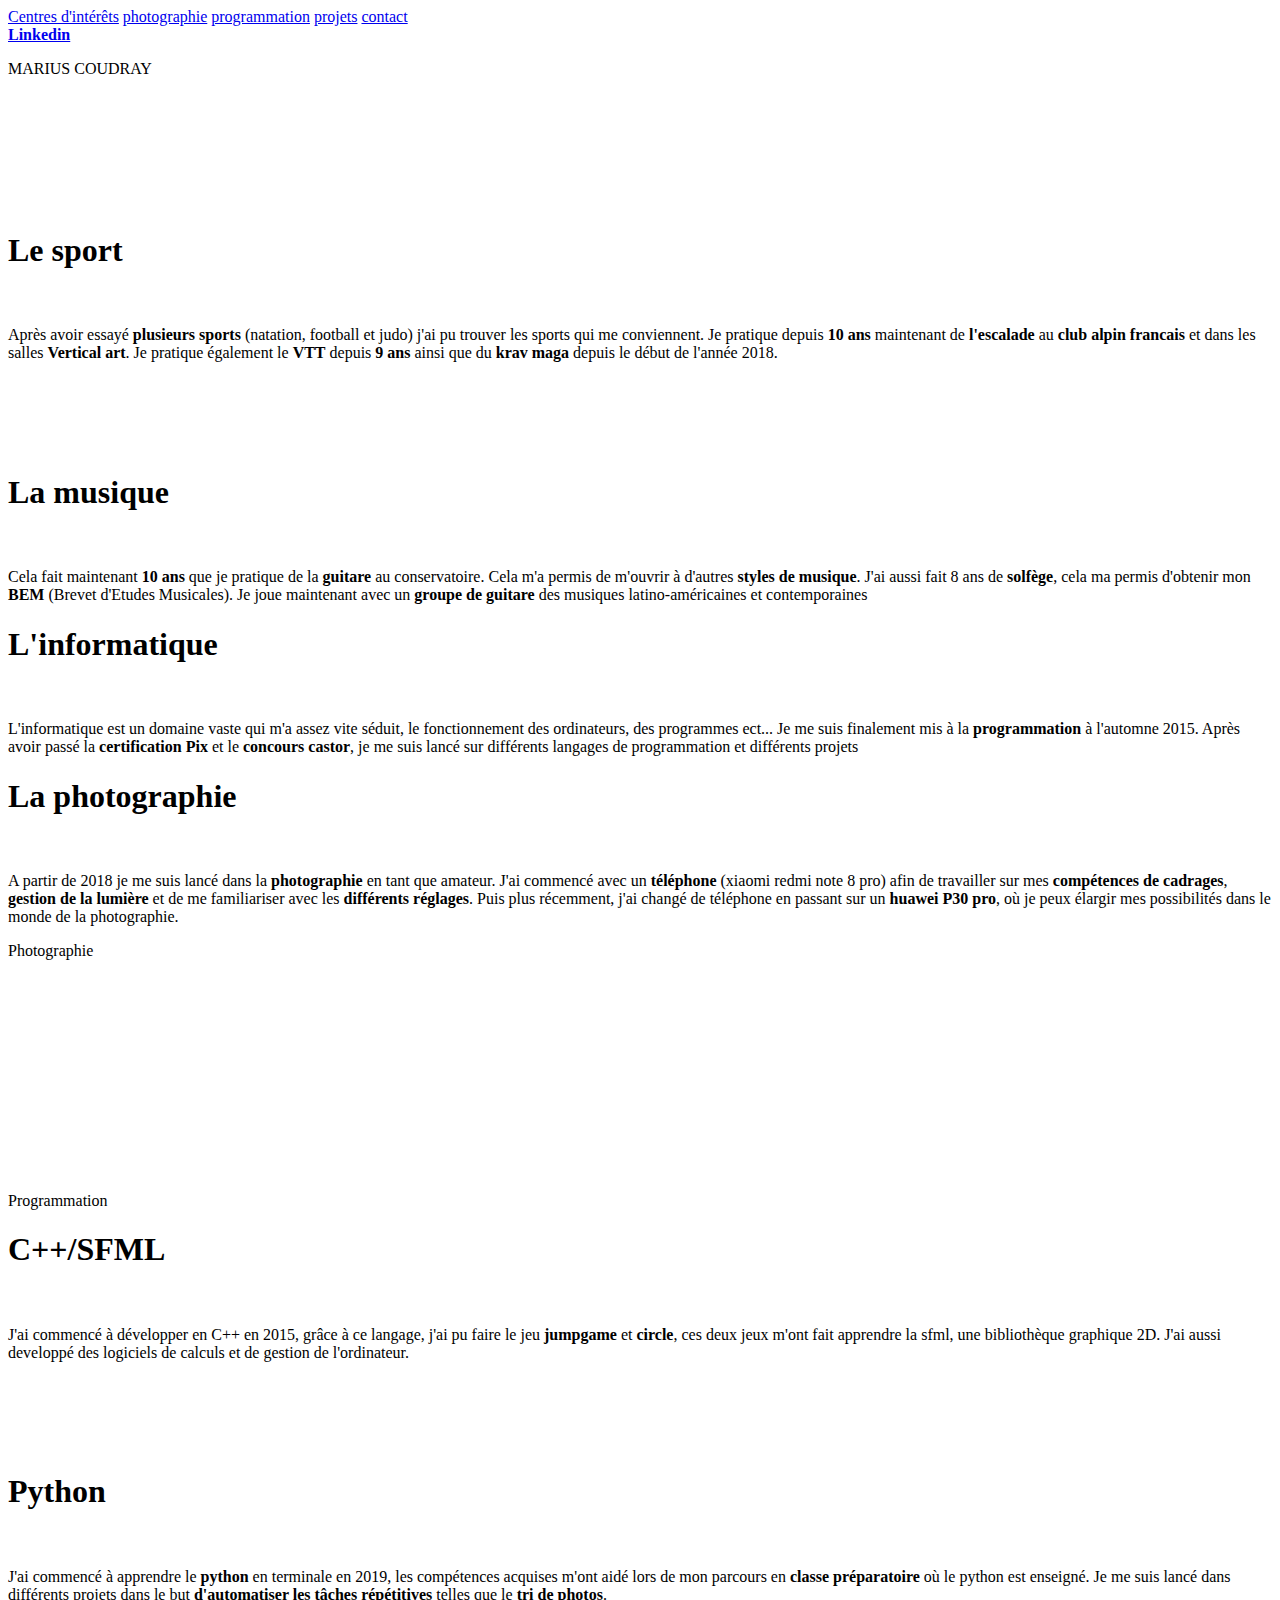
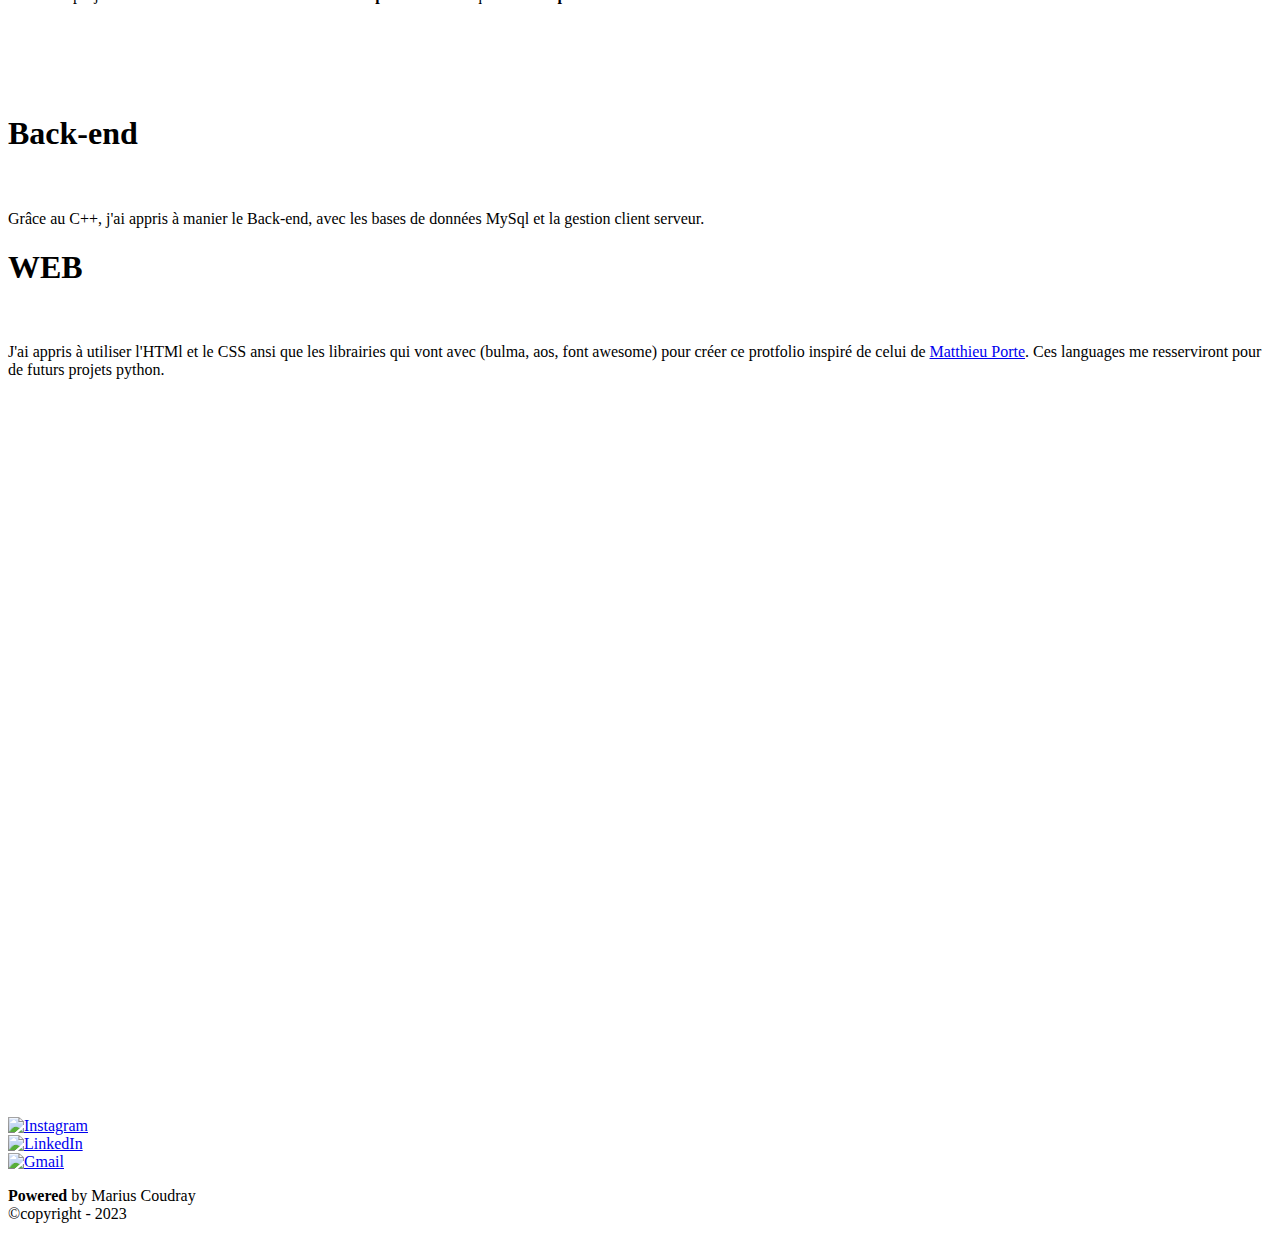
==== index.html @ d392e494 "Update index.html" ====
<!DOCTYPE html>
<html>
  <head>
    <meta charset="utf-8">
    <meta name="viewport" content="width=device-width, initial-scale=1">
    <link rel="stylesheet" href="https://cdn.jsdelivr.net/npm/bulma@0.9.4/css/bulma.min.css">
    <script src="https://kit.fontawesome.com/d95d50c840.js" crossorigin="anonymous"></script>
    <link href="https://unpkg.com/aos@2.3.1/dist/aos.css" rel="stylesheet">
    <title>Marius COUDRAY</title>

<link rel="stylesheet" href="./css/style.css">
      <title>Marius Coudray</title>
  </head>



  <body>
    <nav class="navbar" role="navigation" aria-label="main navigation">

      <a class="navbar-burger" id="burger">
        <span></span>
        <span></span>
        <span></span>
      </a>


      <div class="navbar-menu" id="nav-links">
        <div class="navbar-start">
          <a class="navbar-item" href="#centres-d'intérêts">Centres d'intérêts</a>
          <a class="navbar-item" href="#photographie">photographie</a>
          <a class="navbar-item" href="#programmation">programmation</a>
          <a class="navbar-item" href="#projets">projets</a>
          <a class="navbar-item" href="#contact">contact</a>

        </div>

        <div class="navbar-end">
          <div class="navbar-item">
            <div class="buttons">
              <a class="button is-link" href="https://www.linkedin.com/in/marius-coudray/" target="_blank">
                <strong> Linkedin</strong>
              </a>

            </div>
          </div>
        </div>
      </div>
    </nav>

    <section class="hero is-fullheight-with-navbar accueil">
      <div class="hero-body">
        <p class="title titre-principal">
          MARIUS COUDRAY
        </p>
      </div>
    </section>

<section class="hero is-medium">
        <h1 class="title has-text-centered section-titre" id="centres-d'intérêts" data-aos="zoom-in-down">
        	<br><br>
          Mes centres d'interets
        </h1>

      <div class="hero-body">
        <div class="container">
          <div class="columns">
            <div class="column is-3">
              <span class="icon icon-competences" data-aos="zoom-in-down">
                <i class="far fa-futbol fa-4x"></i>
              </span>
              <h1 class="titre-competences">
                Le sport
              </h1>
              <br><br>
              <div class="content">
                Après avoir essayé <strong>plusieurs sports</strong> (natation, football et judo) j'ai pu trouver les sports qui me conviennent. Je pratique depuis <strong>10 ans</strong> maintenant de <strong>l'escalade</strong> au <strong>club alpin francais</strong> et dans les salles <strong>Vertical art</strong>. Je pratique également le <strong>VTT</Strong> depuis <strong>9 ans</strong> ainsi que du <strong>krav maga</strong> depuis le début de l'année 2018.
              </div>
            </div>
            <br><br><br><br><br>
            <div class="column is-3">
              <span class="icon icon-competences" data-aos="zoom-in-down" data-aos-delay="50">
                <i class="fas fa-music fa-4x"></i>
              </span>
              <h1 class="titre-competences">
                La musique
              </h1>
              <br><br>
              <div class="content">
                Cela fait maintenant <strong>10 ans</strong> que je pratique de la <strong>guitare</Strong> au conservatoire. Cela m'a permis de m'ouvrir à d'autres <strong>styles de musique</Strong>. J'ai aussi fait 8 ans de <strong>solfège</strong>, cela ma permis d'obtenir mon <strong>BEM</strong> (Brevet d'Etudes Musicales). Je joue maintenant avec un <strong>groupe de guitare</strong> des musiques latino-américaines et contemporaines
              </div>
            </div>
            <div class="column is-3">
              <span class="icon icon-competences" data-aos="zoom-in-down" data-aos-delay="150">
                <i class="fa fa-keyboard-o fa-4x"></i>
              </span>
              <h1 class="titre-competences">
                L'informatique
              </h1>
              <br><br>
              <div class="content">
                L'informatique est un domaine vaste qui m'a assez vite séduit, le fonctionnement des ordinateurs, des programmes ect...
                Je me suis finalement mis à la <strong>programmation</strong> à l'automne 2015. Après avoir passé la <strong>certification Pix</Strong> et le <strong>concours castor</strong>, je me suis lancé sur différents langages de programmation et différents projets
              </div>
            </div>
            <div class="column is-3">
              <span class="icon icon-competences" data-aos="zoom-in-down" data-aos-delay="150">
                <i class="fa-solid fa-camera fa-4x"></i>
              </span>
              <h1 class="titre-competences">
                La photographie
              </h1>
              <br><br>
              <div class="content">
                A partir de 2018 je me suis lancé dans la <strong>photographie</strong> en tant que amateur. J'ai commencé avec un <strong>téléphone</strong> (xiaomi redmi note 8 pro) afin de travailler sur mes <strong>compétences de cadrages</strong>, <strong>gestion de la lumière</strong> et de me familiariser avec les <strong>différents réglages</strong>. Puis plus récemment, j'ai changé de téléphone en passant sur un <strong>huawei P30 pro</Strong>, où je peux élargir mes possibilités dans le monde de la photographie.
              </div>
            </div>
            </div>
          </div>
        </div>
    </section>

    <section class="hero is-medium photographie" id="photographie">
      <div class="hero-body">
        <p class="title">
          Photographie
        </p>
      </div>
    </section>

    <section class="hero is-fullheight">
      <div class="hero-body">
        <div class="columns is-multiline photos">
          <div class="column is-one-third" data-aos="zoom-in-down">
            <figure class="cadre-photos" >
              <img id="clic_photos" src="./css/telechargement/montagne.jpg">
            </figure>
          </div>

          <div class="column is-one-third" data-aos="zoom-in-down"  data-aos-delay="50">
            <figure class="image is-3by2 cadre-photos">
              <img src="./css/telechargement/opera.jpg">
            </figure>
          </div>

          <div class="column is-one-third" data-aos="zoom-in-down"  data-aos-delay="100">
            <figure class="image is-3by2 cadre-photos">
              <img src="./css/telechargement/louvre.jpg">
            </figure>
          </div>

          <div class="column is-one-third" data-aos="zoom-in-down"  data-aos-delay="150">
              <figure class="image is-3by2 cadre-photos">
                <img src="./css/telechargement/nuit.png">
              </figure>
          </div>

          <div class="column is-one-third " data-aos="zoom-in-down"  data-aos-delay="200">
            <figure class="image is-3by2 cadre-photos">
              <img src="./css/telechargement/chien.jpg">
            </figure>
          </div>

          <div class="column is-one-thid " data-aos="zoom-in-down"  data-aos-delay="250">
            <figure class="image is-3by2 cadre-photos">
              <img src="./css/telechargement/couchésoleil.jpg">
            </figure>
          </div>

        </div>

      <div>
    </section>

    <section class="hero is-medium programmation" id="programmation">
      <div class="hero-body">
        <p class="title" id="titre-programmation">
          Programmation
        </p>
      </div>
    </section>


  <section class="hero is-medium">
        <div class="hero-body">
          <div class="container present">
            <div class="columns">
              <div class=" colonne-competences">
                <span class="icon has-text-dark icon-competences" data-aos="zoom-in-down">
                  <i class="fas fa-laptop-code fa-4x"></i>
                </span>
                <h1 class="titre-competences">
                  C++/SFML
                </h1>
                <br><br>
                <div class="content">
                  J'ai commencé à développer en C++ en 2015, grâce à ce langage, j'ai pu faire le jeu <strong>jumpgame</strong> et <strong>circle</strong>, ces deux jeux m'ont fait apprendre la sfml, une bibliothèque graphique 2D. J'ai aussi developpé des logiciels de calculs et de gestion de l'ordinateur.
                </div>
              </div>
              <br><br><br><br><br>
              <div class="column is-3 colonne-competences">
                <span class="icon has-text-dark icon-competences" data-aos="zoom-in-down" data-aos-delay="50">
                  <i class="fab fa-python fa-4x"></i>
                </span>
                <h1 class="titre-competences">
                  Python
                </h1>
                <br><br>
                <div class="content">
                  J'ai commencé à apprendre le <strong>python</strong> en terminale en 2019, les compétences acquises m'ont aidé lors de mon parcours en <strong>classe préparatoire</strong> où le python est enseigné. Je me suis lancé dans différents projets dans le but <strong>d'automatiser les tâches répétitives</strong> telles que le <strong>tri de photos</strong>.
                </div>
              </div>
              <br><br><br><br><br>
              <div class="column is-3 colonne-competences">
                <span class="icon has-text-dark icon-competences" data-aos="zoom-in-down" data-aos-delay="150">
                  <i class="fas fa-database fa-4x"></i>
                </span>
                <h1 class="titre-competences">
                    Back-end
                </h1>
                <br><br>
                <div class="content">
                  Grâce au C++, j'ai appris à manier le Back-end, avec les bases de données MySql et la gestion client serveur.
                </div>
              </div>
              <div class="column is-3 colonne-competences">
                <span class="icon has-text-dark icon-competences" data-aos="zoom-in-down" data-aos-delay="200">
                  <i class="fab fa-html5 fa-4x"></i>
                </span>
                <h1 class="titre-competences">
                    WEB
                </h1>
                <br><br>
                <div class="content">
                  J'ai appris à utiliser l'HTMl et le CSS ansi que les librairies qui vont avec (bulma, aos, font awesome) pour créer ce protfolio inspiré de celui de <a href="https://matthieuporte.github.io" target="_blank">Matthieu Porte</a>. Ces languages me resserviront pour de futurs projets python.
                </div>
              </div>
            </div>
          </div>
        </div>
      </section>


      <section class="hero is-fullheight" id="projets">
        <h1 class="title has-text-centered section-titre" id="competences-type" data-aos="zoom-in-down">
          <br><br>
          Mes Projets
        </h1>
        <section class="section">
          <div class="container">
            <div class="columns is-multiline">
              <div class="column is-4">
                <div class="project" data-aos="zoom-in-down">
                  <img class="cadre-photos" src="./css/telechargement/pixtri.jpg" alt="Projet 1">
                  <h3 class="title">PixTri</h3>
                  <p class="project-description">algorithme de tri d'images<p>
                </div>
              </div>
              <div class="column is-4">
                <div class="project" data-aos="zoom-in-down" data-aos-delay="50">
                  <img class="cadre-photos" src="./css/telechargement/polysolver.jpg" alt="Projet 2">
                  <h3 class="title">PolySolver</h3>
                  <p class="project-description">résolution polynomes<p>
                </div>
              </div>
              <div class="column is-4">
                <div class="project" data-aos="zoom-in-down" data-aos-delay="100">
                  <img class="cadre-photos" src="./css/telechargement/perso.jpg" alt="Projet 3">
                  <h3 class="title">Dodger</h3>
                  <p class="project-description">Jeu internet<p>
                </div>
              </div>
              <div class="column is-4">
                <div class="project">
                </div>
              </div>
              <div class="column is-4">
                <div class="project" data-aos="zoom-in-down" data-aos-delay="150">
                  <img class="cadre-photos" src="./css/telechargement/repère.jpg" alt="Projet 5">
                  <h3 class="title">repère</h3>
                  <p class="project-description">calculateur de coordonnées dans un repère<p>
                </div>
              </div>
              <div class="column is-4">
                <div class="project">
                </div>
              </div>
            </div>
          </div>
        </section>

  </section>

  <h1 class="title has-text-centered section-titre" id="contact" data-aos="zoom-in-down">
    <br><br>
    Contact
  </h1>

  <section class="section">
      <div class="container">
        <div class="columns is-centered">
          <div class="column is-half">
            <div class="columns is-mobile is-centered">
              <div class="column">
                <div class="contact">
                  <a href="https://www.instagram.com/marius_shot/" target="_blank"><img src="./css/telechargement/instagramlogo.jpg" alt="Instagram"></a>
                </div>
              </div>
              <div class="column">
                <div class="contact">
                  <a href="https://www.linkedin.com/in/marius-coudray/" target="_blank"><img src="./css/telechargement/linkedin-logo.png" alt="LinkedIn"></a>
                </div>
              </div>
              <div class="column">
                <div class="contact">
                  <a href="mailto:mco0672@gmail.com"><img src="./css/telechargement/gmail-logo.png" alt="Gmail"></a>
                </div>
              </div>
            </div>
          </div>
        </div>
      </div>
    </section>



<script src="https://unpkg.com/aos@2.3.1/dist/aos.js"></script>
<script src="./script/index.js"></script>


  <footer class="footer">
      <div class="content has-text-centered">
        <p>
          <strong>Powered</strong> by Marius Coudray<br>©copyright - 2023
        </p>
      </div>
  </footer>
</html>
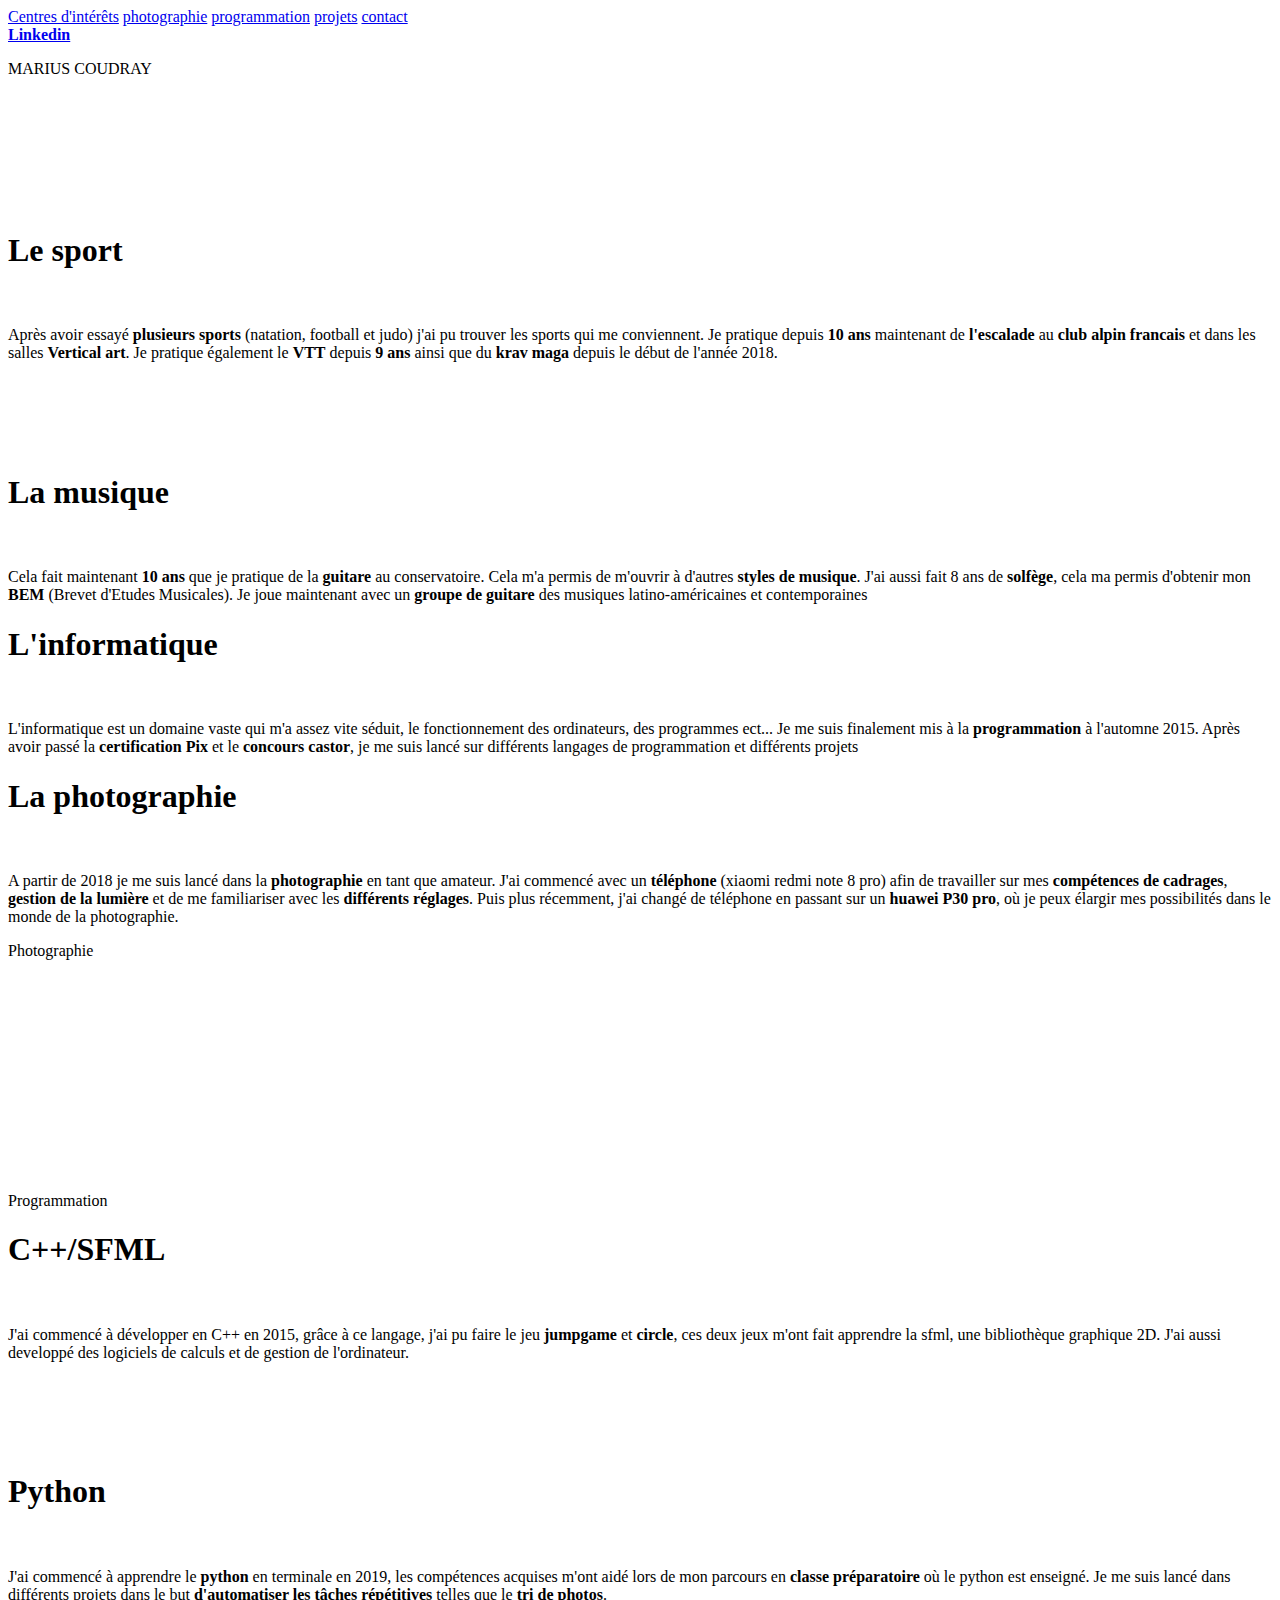
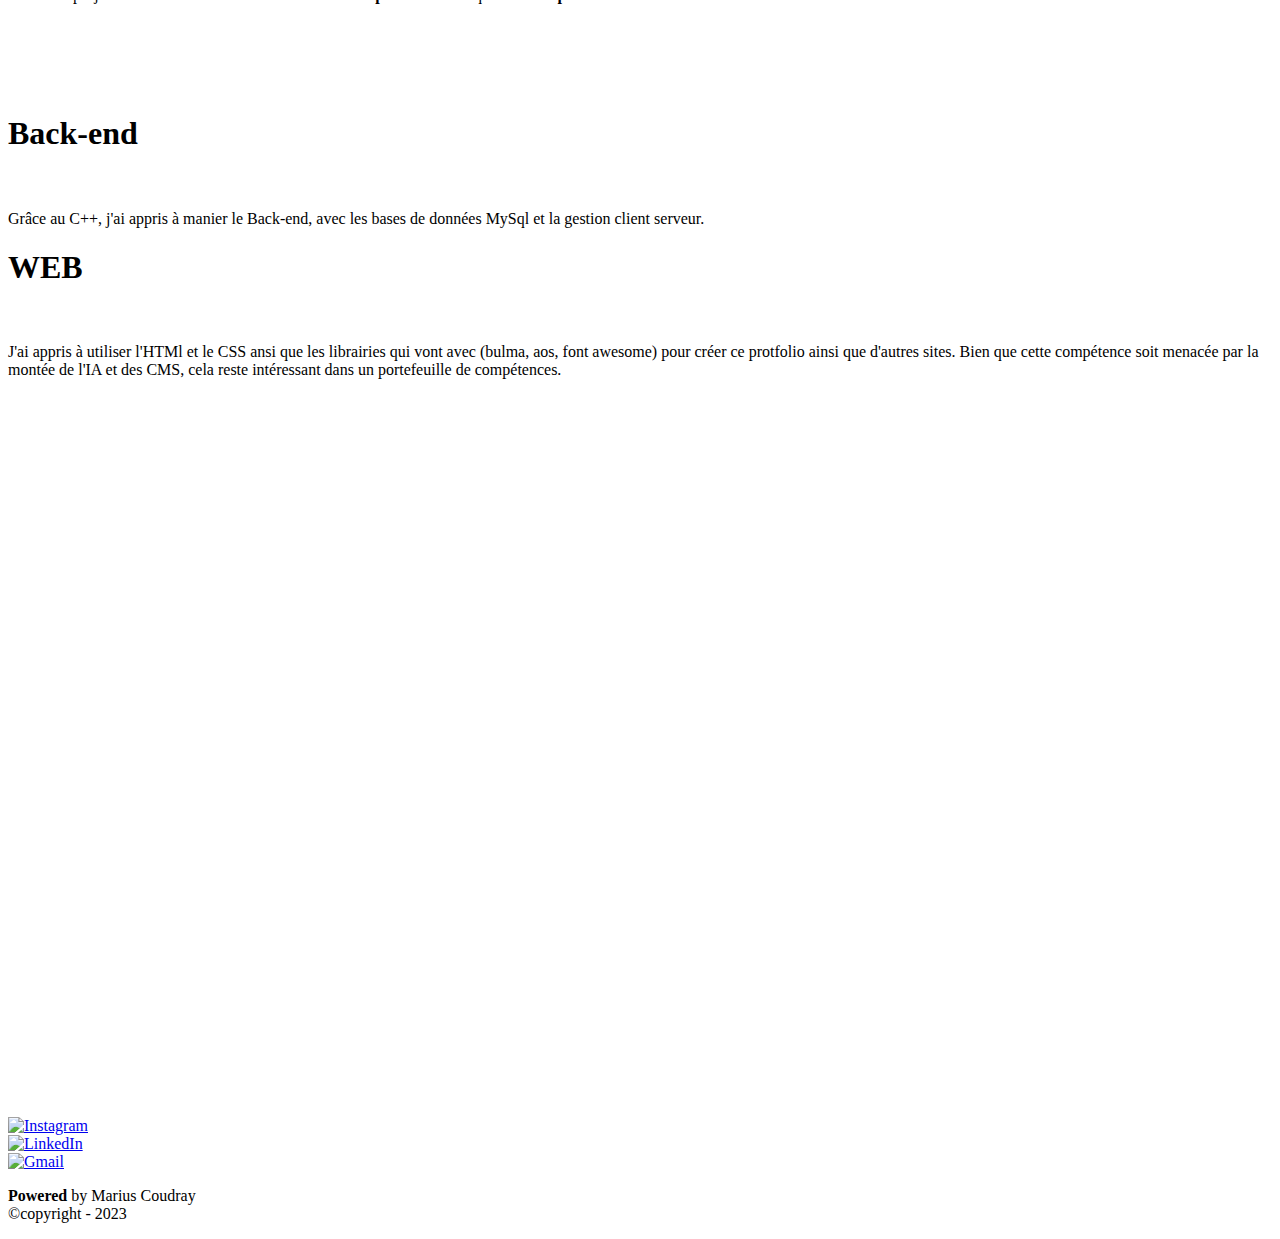
==== commit 3e43c53e: "Update index.html" ====
--- a/index.html
+++ b/index.html
@@ -231,7 +231,7 @@
                 </h1>
                 <br><br>
                 <div class="content">
-                  J'ai appris à utiliser l'HTMl et le CSS ansi que les librairies qui vont avec (bulma, aos, font awesome) pour créer ce protfolio inspiré de celui de <a href="https://matthieuporte.github.io" target="_blank">Matthieu Porte</a>. Ces languages me resserviront pour de futurs projets python.
+                  J'ai appris à utiliser l'HTMl et le CSS ansi que les librairies qui vont avec (bulma, aos, font awesome) pour créer ce protfolio ainsi que d'autres sites. Bien que cette compétence soit menacée par la montée de l'IA et des CMS, cela reste intéressant dans un portefeuille de compétences.
                 </div>
               </div>
             </div>
